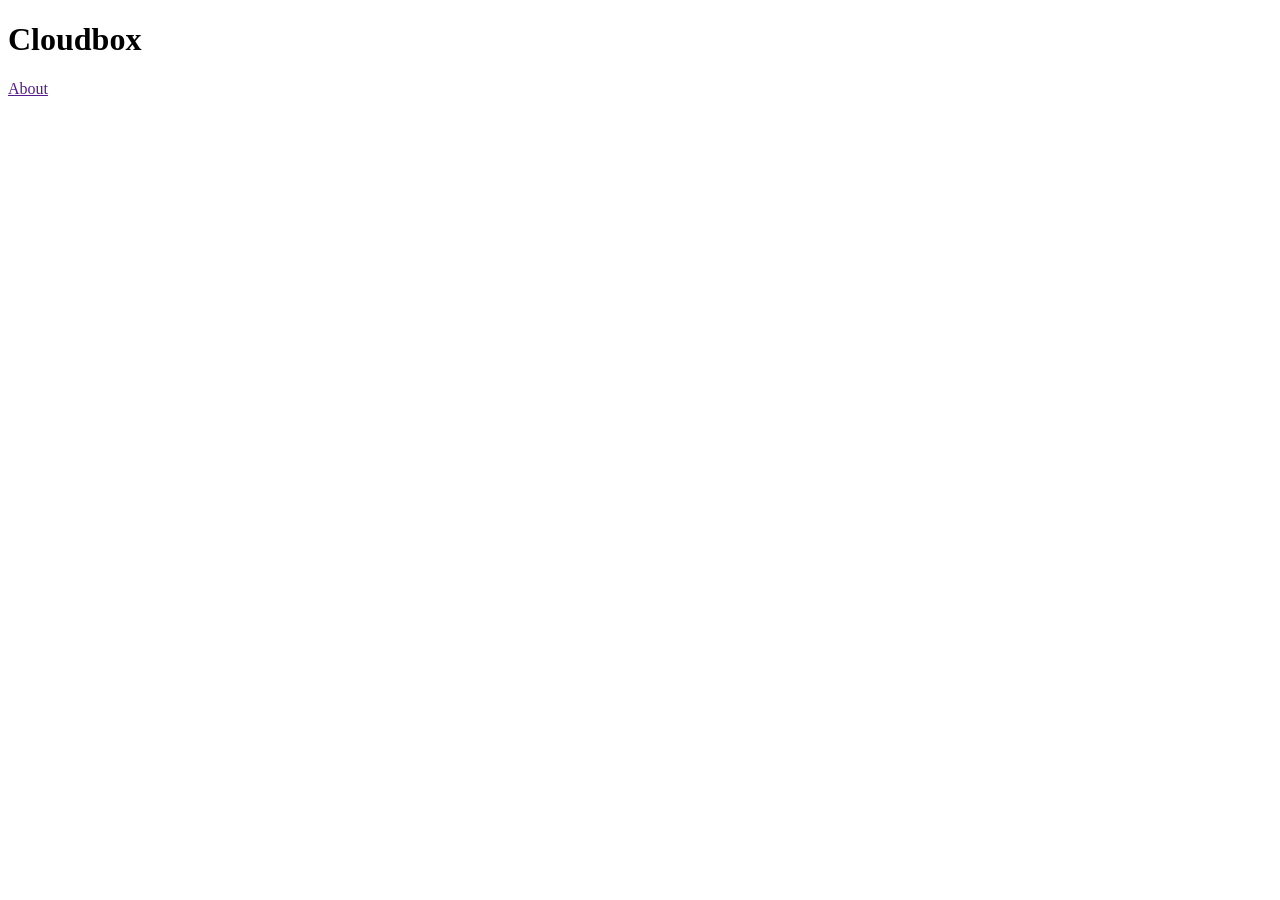
==== couchapp/_attachments/index.html @ 0f05f608 "now as Kanso app (import traditional-couchapp, fixes, add shell scripts)" ====
<!DOCTYPE html>
<html>

<head>
    <meta charset="UTF-8" />
    <title>Cloudbox</title>
    <link rel="stylesheet" href="style/main.css" type="text/css">
    <link rel="stylesheet" href="style/player.css" type="text/css" />
    <link rel="stylesheet" href="style/list.css" type="text/css" />
    <link rel="stylesheet" href="style/searchbox.css" type="text/css" />
    <link rel="stylesheet" href="style/account.css" type="text/css" />
</head>

<body>

    <div id="header">
        <div id="player"></div>

        <h1>Cloudbox</h1>

        <div id="searchBox"></div>

        <div class="spacer"></div>
    </div>

    <div id="account"></div>

    <div id="list"></div>

    <div id="aboutLinkContainer">
        <a href="" id="aboutLink">About</a>
    </div>

    <div id="about" style="display:none">
        <a href="" id="aboutCloseLink">Close</a>

        <h1>This is Cloudbox 0.1</h1>

        <p>
            Copyright &copy; 2010 <a href='mailto:martin.kirch@gmail.com'>Martin
			Kirchgessner</a>
        </p>

        <p>
            Cloudbox is a cloudy jukebox (hence the name). It is released under the
            <a href="http://www.opensource.org/licenses/mit-license.php" target="_blank">MIT License</a> and powered by
            <a href="http://couchdb.apache.org/" target="_blank">CouchDB</a>,
            <a href="http://github.com/couchapp/couchapp" target="_blank">CouchApp</a> and the
            <a href="http://github.com/couchapp/couchapp" target="_blank">Evently</a> framework.
        </p>

        <p>
            <a href="http://github.com/martinkirch/CloudBox" target="_blank">http://github.com/martinkirch/CloudBox</a>
        </p>
    </div>

</body>

<script src="vendor/couchapp/loader.js"></script>
<script type="text/javascript" charset="utf-8">
    $.couch.app(function(app) {
    	var customAccount = $.extend(true, {}, app.ddoc.vendor.couchapp.evently.account, {
    		loggedIn: {
    			mustache: "<span>Welcome {{name}}! <a id='logoutLink' href='#logout'>Logout</a></span>"
    		},
    		loggedOut: app.ddoc.vendor.couchapp.evently.account.loginForm
    	});

    	$("#account").evently(customAccount);

    	$("#player").evently("player", app);
    	$.evently.connect("#account", "#player", ["loggedIn", "loggedOut"]);

    	$("#list").evently("list", app);
    	$.evently.connect("#account", "#list", ["loggedIn", "loggedOut"]);

    	$.evently.connect("#list", "#player", ["play"]);
    	$.evently.connect("#player", "#list", ["next", "previous"]);

    	$("#searchBox").evently("searchBox", app);
    	$.evently.connect("#account", "#searchBox", ["loggedIn", "loggedOut"]);
    	$.evently.connect("#searchBox", "#list", ["setList"]);
    });

    $('#aboutLink').click(function(e) {
    	$('#about').fadeIn();
    	e.preventDefault();
    });

    $('#aboutCloseLink').click(function(e) {
    	$('#about').fadeOut();
    	e.preventDefault();
    });
</script>

</html>
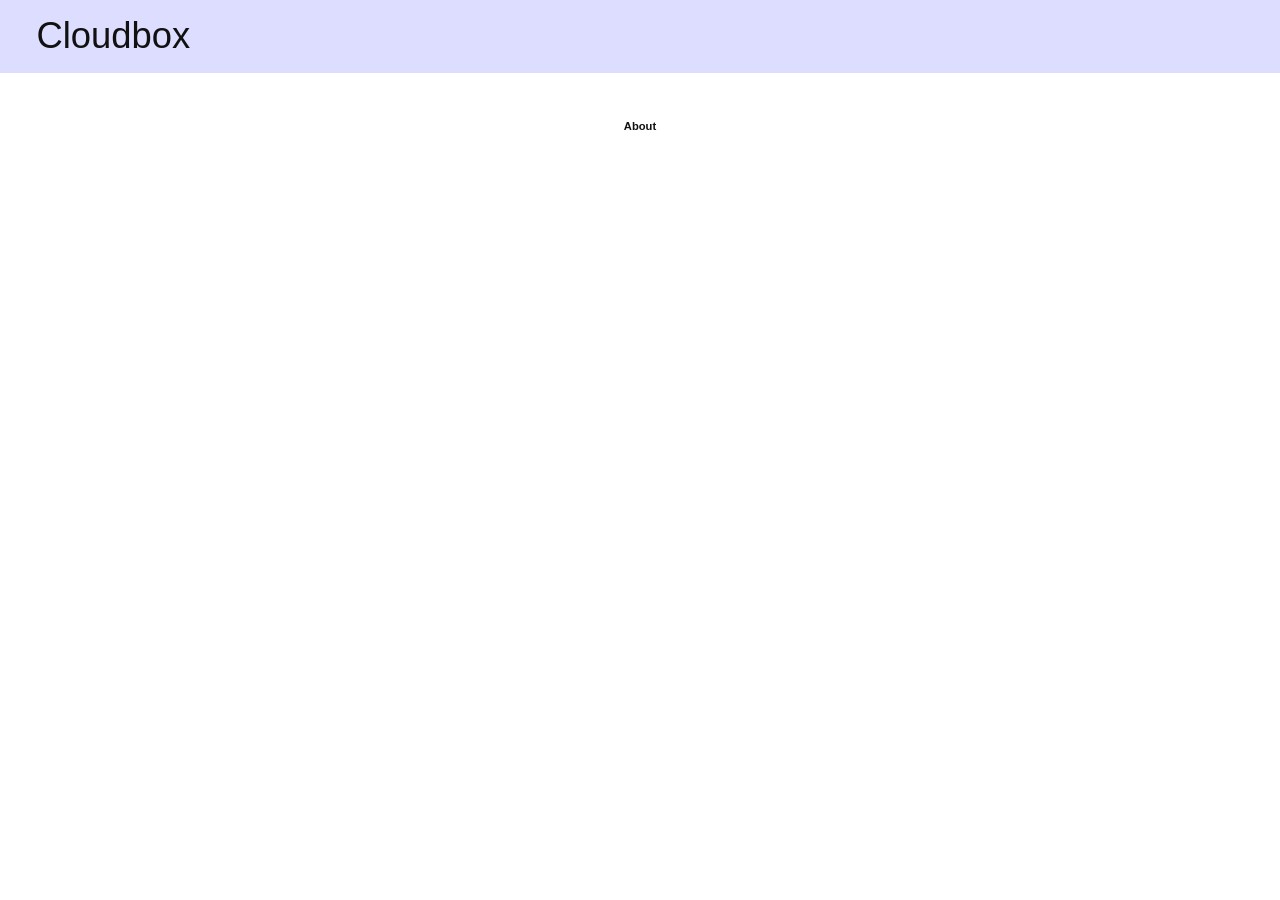
==== commit adebf862: "beautify" ====
--- a/couchapp/_attachments/index.html
+++ b/couchapp/_attachments/index.html
@@ -59,38 +59,39 @@
 <script src="vendor/couchapp/loader.js"></script>
 <script type="text/javascript" charset="utf-8">
     $.couch.app(function(app) {
-    	var customAccount = $.extend(true, {}, app.ddoc.vendor.couchapp.evently.account, {
-    		loggedIn: {
-    			mustache: "<span>Welcome {{name}}! <a id='logoutLink' href='#logout'>Logout</a></span>"
-    		},
-    		loggedOut: app.ddoc.vendor.couchapp.evently.account.loginForm
-    	});
+        var customAccount = $.extend(true, {}, app.ddoc.vendor.couchapp.evently.account, {
+            loggedIn: {
+                mustache: "<span>Welcome {{name}}! <a id='logoutLink' href='#logout'>Logout</a></span>"
+            },
+            loggedOut: app.ddoc.vendor.couchapp.evently.account.loginForm
+        });
 
-    	$("#account").evently(customAccount);
+        $("#account").evently(customAccount);
 
-    	$("#player").evently("player", app);
-    	$.evently.connect("#account", "#player", ["loggedIn", "loggedOut"]);
+        $("#player").evently("player", app);
+        $.evently.connect("#account", "#player", ["loggedIn", "loggedOut"]);
 
-    	$("#list").evently("list", app);
-    	$.evently.connect("#account", "#list", ["loggedIn", "loggedOut"]);
+        $("#list").evently("list", app);
+        $.evently.connect("#account", "#list", ["loggedIn", "loggedOut"]);
 
-    	$.evently.connect("#list", "#player", ["play"]);
-    	$.evently.connect("#player", "#list", ["next", "previous"]);
+        $.evently.connect("#list", "#player", ["play"]);
+        $.evently.connect("#player", "#list", ["next", "previous"]);
 
-    	$("#searchBox").evently("searchBox", app);
-    	$.evently.connect("#account", "#searchBox", ["loggedIn", "loggedOut"]);
-    	$.evently.connect("#searchBox", "#list", ["setList"]);
+        $("#searchBox").evently("searchBox", app);
+        $.evently.connect("#account", "#searchBox", ["loggedIn", "loggedOut"]);
+        $.evently.connect("#searchBox", "#list", ["setList"]);
     });
 
     $('#aboutLink').click(function(e) {
-    	$('#about').fadeIn();
-    	e.preventDefault();
+        $('#about').fadeIn();
+        e.preventDefault();
     });
 
     $('#aboutCloseLink').click(function(e) {
-    	$('#about').fadeOut();
-    	e.preventDefault();
+        $('#about').fadeOut();
+        e.preventDefault();
     });
+
 </script>
 
-</html>+</html>
--- a/couchapp/_attachments/style/main.css
+++ b/couchapp/_attachments/style/main.css
@@ -0,0 +1,120 @@
+/******* Global tag properties ********/
+
+* {
+    margin: 0;
+    padding: 0;
+}
+
+body {
+    font-family: Helvetica, Arial, sans-serif;
+    font-size: 14px;
+    line-height: 1.5em;
+    color: #0d0d0d;
+    background: #fff url('backgroundLogo.png') no-repeat fixed right bottom;
+}
+
+h1, h2, h3, h4, h5, h6 {
+    font-weight: normal;
+    color: #111;
+    line-height: 1;
+    margin: 0.5em 0 0.5em 0.5em;
+}
+
+h1 {
+    font-size: 2.6em;
+}
+
+h2, h5 {
+    font-size: 2em;
+    color: #666;
+}
+
+h3, h6 {
+    font-size: 1.7em;
+    color: #00a8e6;
+}
+
+h4 {
+    font-size: 1.4em;
+}
+
+h5 {
+    font-size: 1.2em;
+}
+
+h6 {
+    font-size: 1em;
+}
+
+input, textarea, button {
+    font-family: Helvetica, Arial, sans-serif;
+    padding: .5em;
+    margin: .5em;
+    border: 1px solid #e5e5e5;
+    color: #555555;
+    font-size: 1.25em;
+}
+
+input, textarea, button {
+    -moz-box-shadow: inset 0 0 3px rgba(0, 0, 0, .1);
+    -webkit-box-shadow: inset 0 0 3px rgba(0, 0, 0, .1);
+    box-shadow: inset 0 0 3px rgba(0, 0, 0, .1);
+}
+
+a {
+    font-weight: bold;
+    text-decoration: none;
+    color: #111;
+}
+
+a:hover {
+    text-decoration: underline;
+}
+
+table {
+    border-collapse: collapse;
+}
+
+li {
+    margin-left: 1em;
+}
+/******* Element-specific stuff ********/
+
+.spacer {
+    clear: both;
+}
+
+#header h1 {
+    margin-top: 0;
+    padding: 0.5em;
+}
+
+#header {
+    background: #ddf;
+}
+/*** ABOUT ***/
+
+#about {
+    background: #fff url('smallerBackgroundLogo.png') no-repeat fixed right bottom;
+    border: 2px solid #aaa;
+    padding: 1em;
+    position: fixed;
+    margin-left: -15em;
+    top: 4em;
+    left: 50%;
+    width: 30em;
+}
+
+#aboutLinkContainer {
+    text-align: center;
+    font-size: 80%;
+    padding: 1em;
+}
+
+#aboutCloseLink {
+    float: right;
+}
+
+#about p {
+    margin-top: 1em;
+}
--- a/couchapp/_attachments/style/player.css
+++ b/couchapp/_attachments/style/player.css
@@ -0,0 +1,23 @@
+#player {
+    float: right;
+    max-width: 33%;
+}
+
+#player img {
+    float: left;
+    height: 4em;
+}
+
+#player a {
+    text-decoration: none;
+    color: white;
+    font-weight: bold;
+    padding: 0.2em;
+    background: #ddd;
+    /*	vertical-align:top;*/
+}
+
+#player a:hover {
+    background: white;
+    color: black;
+}
--- a/couchapp/_attachments/style/list.css
+++ b/couchapp/_attachments/style/list.css
@@ -0,0 +1,42 @@
+/** song list **/
+
+#list table {
+    clear: both;
+    width: 96%;
+    border-collapse: collapse;
+    border-spacing: 0;
+    border: 1px solid #eee;
+    margin: 0.5em 2%;
+    -moz-box-shadow: 5px 5px 12px rgba(0, 0, 0, .15);
+    -webkit-box-shadow: 5px 5px 12px rgba(0, 0, 0, 0.15);
+    box-shadow: 5px 5px 12px rgba(0, 0, 0, .15);
+}
+
+#list td, #list th {
+    padding: .25em 1em;
+    vertical-align: middle;
+    text-align: left;
+}
+
+#list th {
+    font-weight: bold;
+}
+
+#list tr.l0 {
+    background: #eee;
+}
+
+#list tr.l1 {
+    background: #fff;
+}
+
+#list tr.song:hover {
+    background: #ddd;
+}
+
+#list .artist, #list .title {}
+
+#list .nowPlaying td {
+    background: #000;
+    color: #fff;
+}
--- a/couchapp/_attachments/style/searchbox.css
+++ b/couchapp/_attachments/style/searchbox.css
@@ -0,0 +1,6 @@
+#searchBox input {
+    position: absolute;
+    width: 33%;
+    top: 1em;
+    left: 33%;
+}
--- a/couchapp/_attachments/style/account.css
+++ b/couchapp/_attachments/style/account.css
@@ -0,0 +1,16 @@
+#account {
+    padding: 0.5em 1em;
+}
+
+#account form {
+    width: 20em;
+    margin: auto;
+}
+
+#account input[type=text], #account input[type=password] {
+    display: block;
+}
+
+a#logoutLink {
+    float: right;
+}
